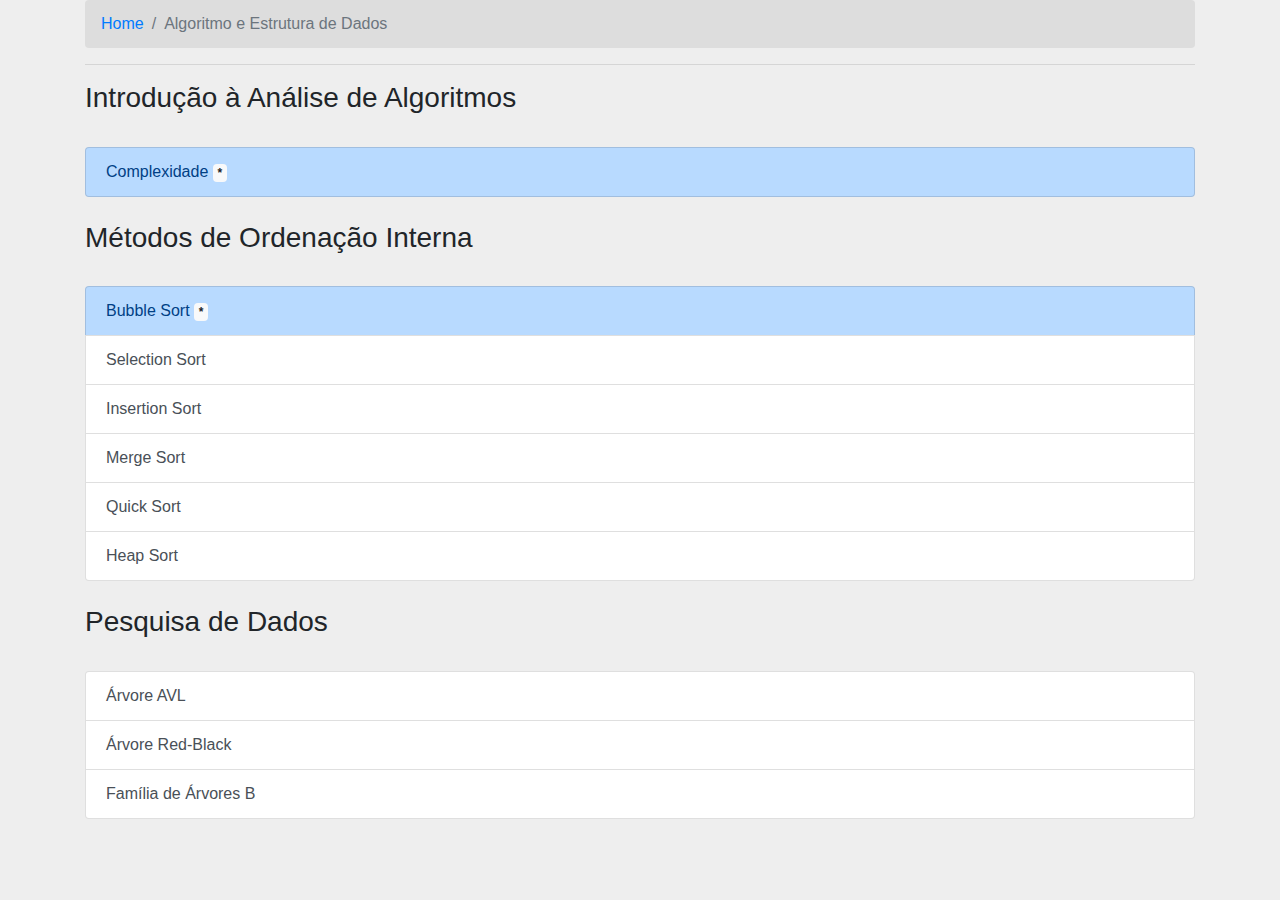
==== alg-est-dados/index.html @ 09ae8e82 "Adicionado introdução à algoritmo e estrutura de dados" ====
<!DOCTYPE html>
<html>
  <head>
    
    <meta charset="UTF-8">
    <title>Algoritmo e Estrutura de Dados</title>
    <link rel="icon" href="../images/icon.png">
    <link href="../css/bootstrap.css" type="text/css" rel="stylesheet">
    
  </head>
  <body>
    <div class="container">
      
      <nav aria-label="breadcrumb">
        <ol class="breadcrumb">
          <li class="breadcrumb-item"><a href="../index.html">Home</a></li>
          <li class="breadcrumb-item active" aria-current="page">Algoritmo e Estrutura de Dados</li>
        </ol>
      </nav>
      
      <hr>
    </div>
    
    <div class="container">
      <h3>Introdução à Análise de Algoritmos</h3>
      <br>
      <div class="list-group">
        <a href="complexidade.html" class="list-group-item list-group-item-action list-group-item-primary">Complexidade  <span class="badge badge-light">*</span></a>       
      </div>
      
      <br>
      <h3>Métodos de Ordenação Interna</h3>
      <br>
      <div class="list-group">
        <a href="bubble-sort.html" class="list-group-item list-group-item-action list-group-item-primary">Bubble Sort  <span class="badge badge-light">*</span></a>
        <a href="#" class="list-group-item list-group-item-action">Selection Sort</a> 
        <a href="#" class="list-group-item list-group-item-action">Insertion Sort</a> 
        <a href="#" class="list-group-item list-group-item-action">Merge Sort</a> 
        <a href="#" class="list-group-item list-group-item-action">Quick Sort</a> 
        <a href="#" class="list-group-item list-group-item-action">Heap Sort</a> 
      </div>
      
      <br>
      <h3>Pesquisa de Dados</h3>
      <br>
      <div class="list-group">
        <a href="#" class="list-group-item list-group-item-action">Árvore AVL</a> 
        <a href="#" class="list-group-item list-group-item-action">Árvore Red-Black</a> 
        <a href="#" class="list-group-item list-group-item-action">Família de Árvores B</a> 
      </div>
    </div>
    <br>
    <br>
    <br>
  </body>
</html>
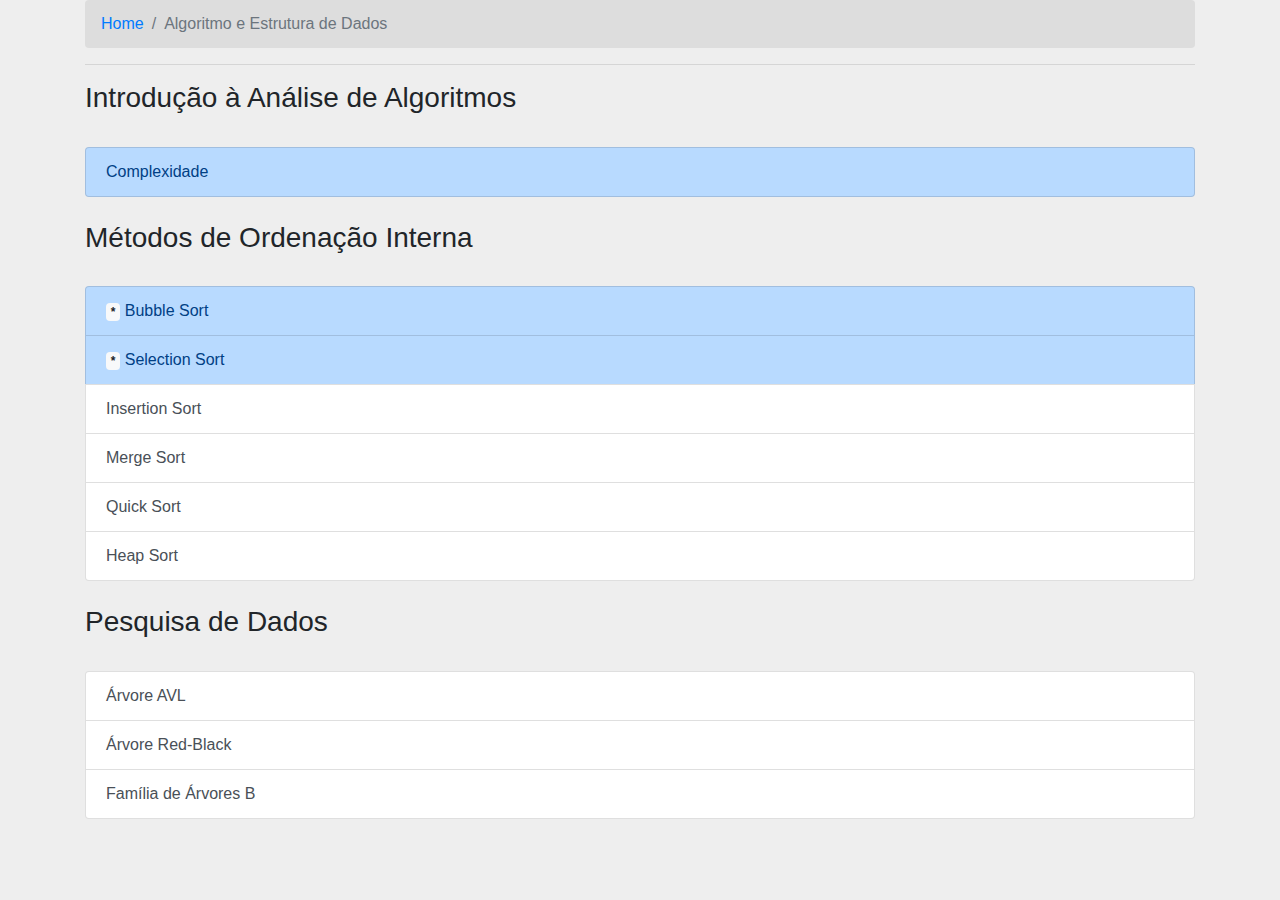
==== commit c0536805: "Bolha inteligente + Selection sort" ====
--- a/alg-est-dados/index.html
+++ b/alg-est-dados/index.html
@@ -25,15 +25,15 @@
       <h3>Introdução à Análise de Algoritmos</h3>
       <br>
       <div class="list-group">
-        <a href="complexidade.html" class="list-group-item list-group-item-action list-group-item-primary">Complexidade  <span class="badge badge-light">*</span></a>       
+        <a href="complexidade.html" class="list-group-item list-group-item-action list-group-item-primary">Complexidade</a>       
       </div>
       
       <br>
       <h3>Métodos de Ordenação Interna</h3>
       <br>
       <div class="list-group">
-        <a href="bubble-sort.html" class="list-group-item list-group-item-action list-group-item-primary">Bubble Sort  <span class="badge badge-light">*</span></a>
-        <a href="#" class="list-group-item list-group-item-action">Selection Sort</a> 
+        <a href="bubble-sort.html" class="list-group-item list-group-item-action list-group-item-primary"><span class="badge badge-light">*</span>  Bubble Sort</a>
+        <a href="selection-sort.html" class="list-group-item list-group-item-action list-group-item-primary"><span class="badge badge-light">*</span>  Selection Sort</a>
         <a href="#" class="list-group-item list-group-item-action">Insertion Sort</a> 
         <a href="#" class="list-group-item list-group-item-action">Merge Sort</a> 
         <a href="#" class="list-group-item list-group-item-action">Quick Sort</a> 
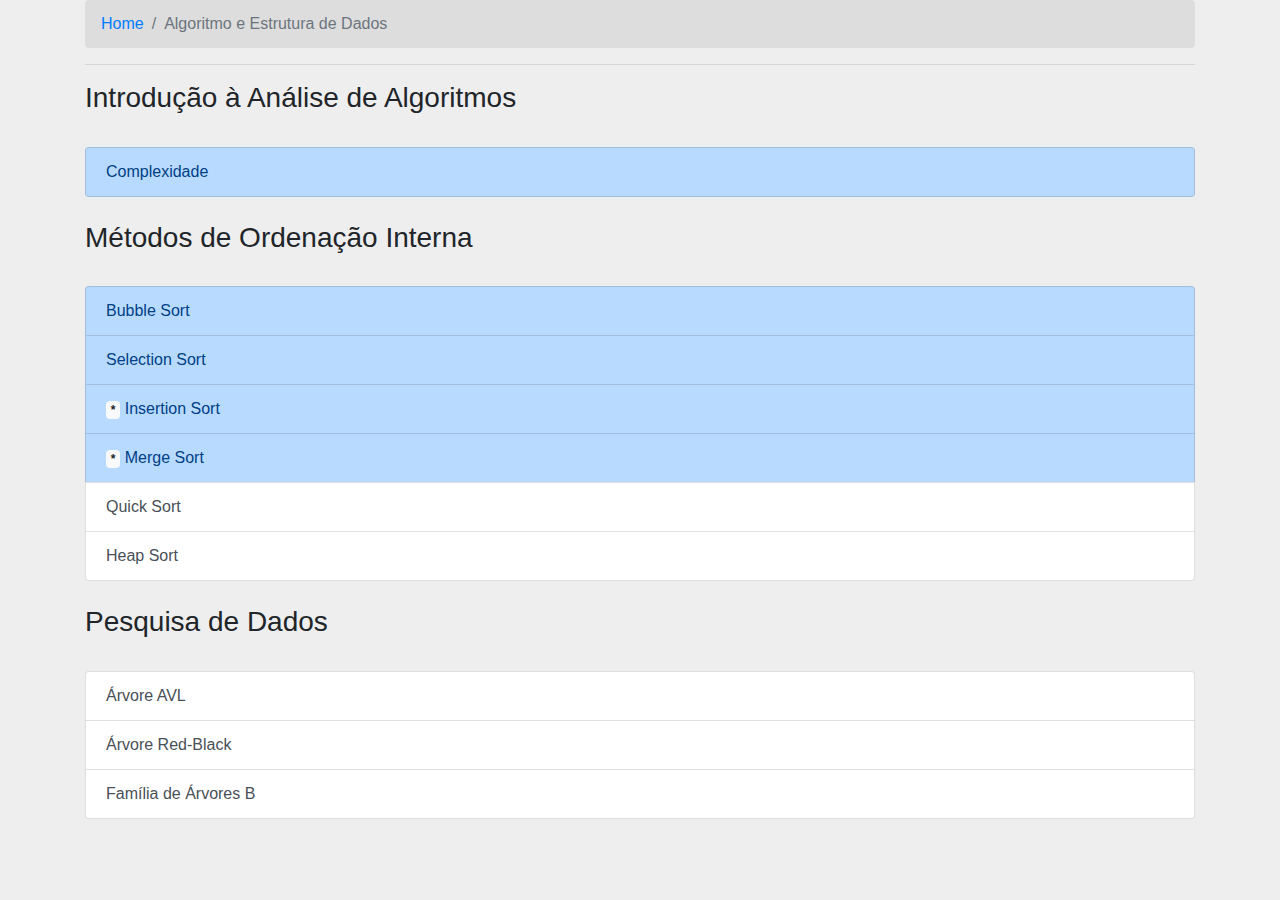
==== commit f46c6ee9: "Pequenas alterações + insertion e merge sorts" ====
--- a/alg-est-dados/index.html
+++ b/alg-est-dados/index.html
@@ -32,10 +32,10 @@
       <h3>Métodos de Ordenação Interna</h3>
       <br>
       <div class="list-group">
-        <a href="bubble-sort.html" class="list-group-item list-group-item-action list-group-item-primary"><span class="badge badge-light">*</span>  Bubble Sort</a>
-        <a href="selection-sort.html" class="list-group-item list-group-item-action list-group-item-primary"><span class="badge badge-light">*</span>  Selection Sort</a>
-        <a href="#" class="list-group-item list-group-item-action">Insertion Sort</a> 
-        <a href="#" class="list-group-item list-group-item-action">Merge Sort</a> 
+        <a href="bubble-sort.html" class="list-group-item list-group-item-action list-group-item-primary">Bubble Sort</a>
+        <a href="selection-sort.html" class="list-group-item list-group-item-action list-group-item-primary">Selection Sort</a>
+        <a href="insertion-sort.html" class="list-group-item list-group-item-action list-group-item-primary"><span class="badge badge-light">*</span>  Insertion Sort</a>
+        <a href="merge-sort.html" class="list-group-item list-group-item-action list-group-item-primary"><span class="badge badge-light">*</span>   Merge Sort</a> 
         <a href="#" class="list-group-item list-group-item-action">Quick Sort</a> 
         <a href="#" class="list-group-item list-group-item-action">Heap Sort</a> 
       </div>
